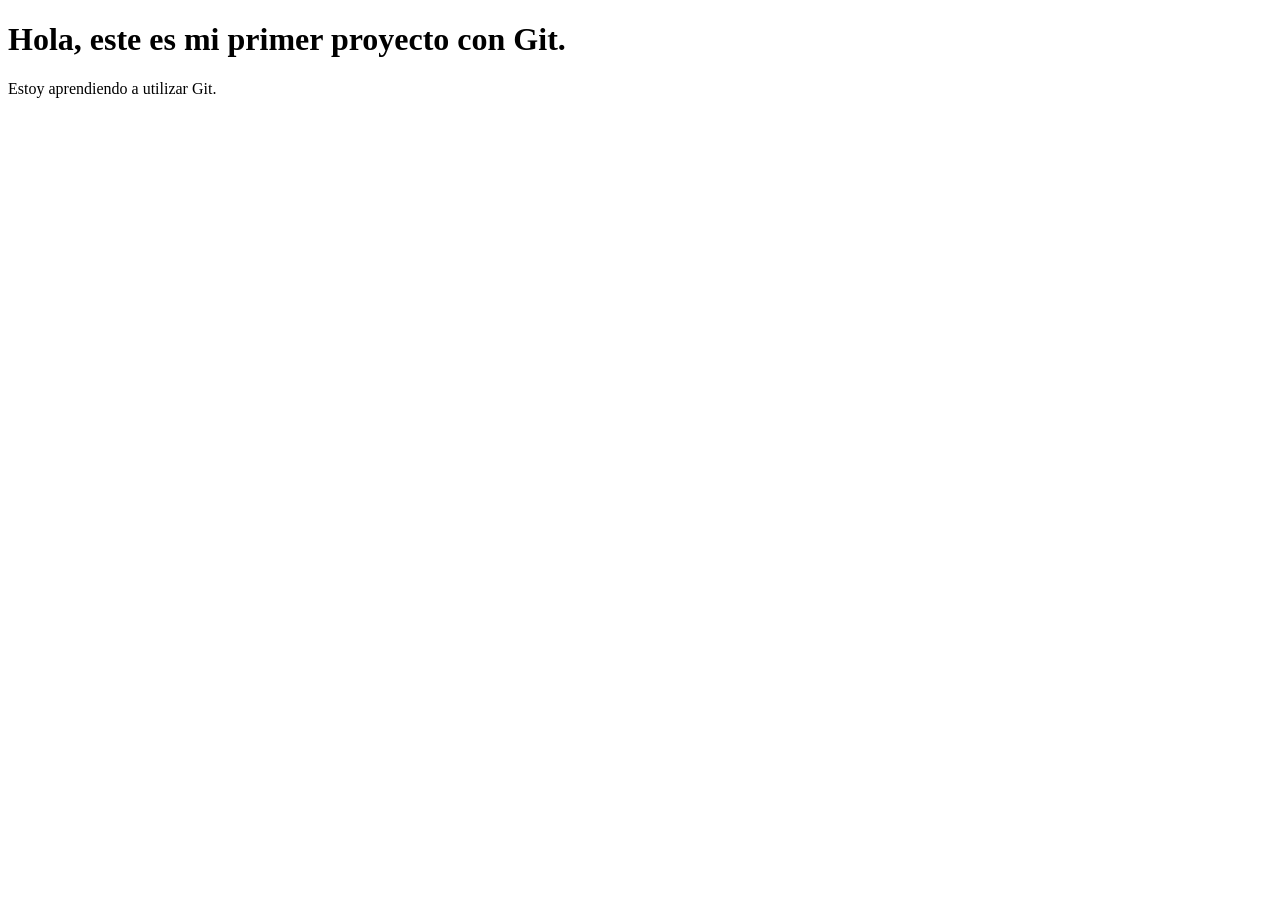
==== index.html @ d58c10f8 "Primer commit:estructura web inicial" ====
<!DOCTYPE html>
<html lang="en">
<head>
    <title>Mi primer proyecto</title>
</head>
<body>
    <h1>Hola, este es mi primer proyecto con Git.</h1>
    <p>Estoy aprendiendo a utilizar Git.</p>
    
</body>
</html>
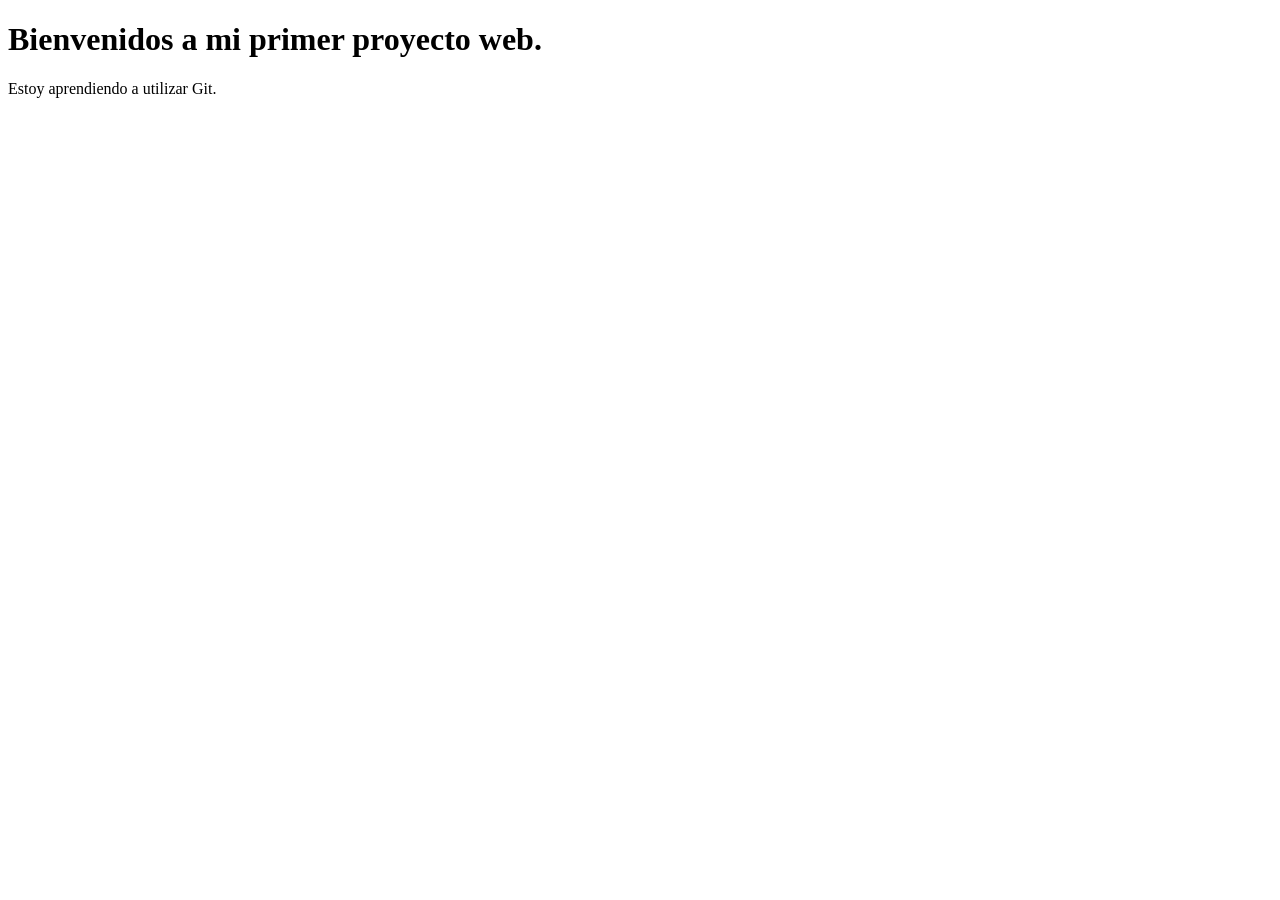
==== commit 2fc7dbd9: "Actualización del título principal" ====
--- a/index.html
+++ b/index.html
@@ -4,7 +4,7 @@
     <title>Mi primer proyecto</title>
 </head>
 <body>
-    <h1>Hola, este es mi primer proyecto con Git.</h1>
+    <h1>Bienvenidos a mi primer proyecto web.</h1>
     <p>Estoy aprendiendo a utilizar Git.</p>
     
 </body>
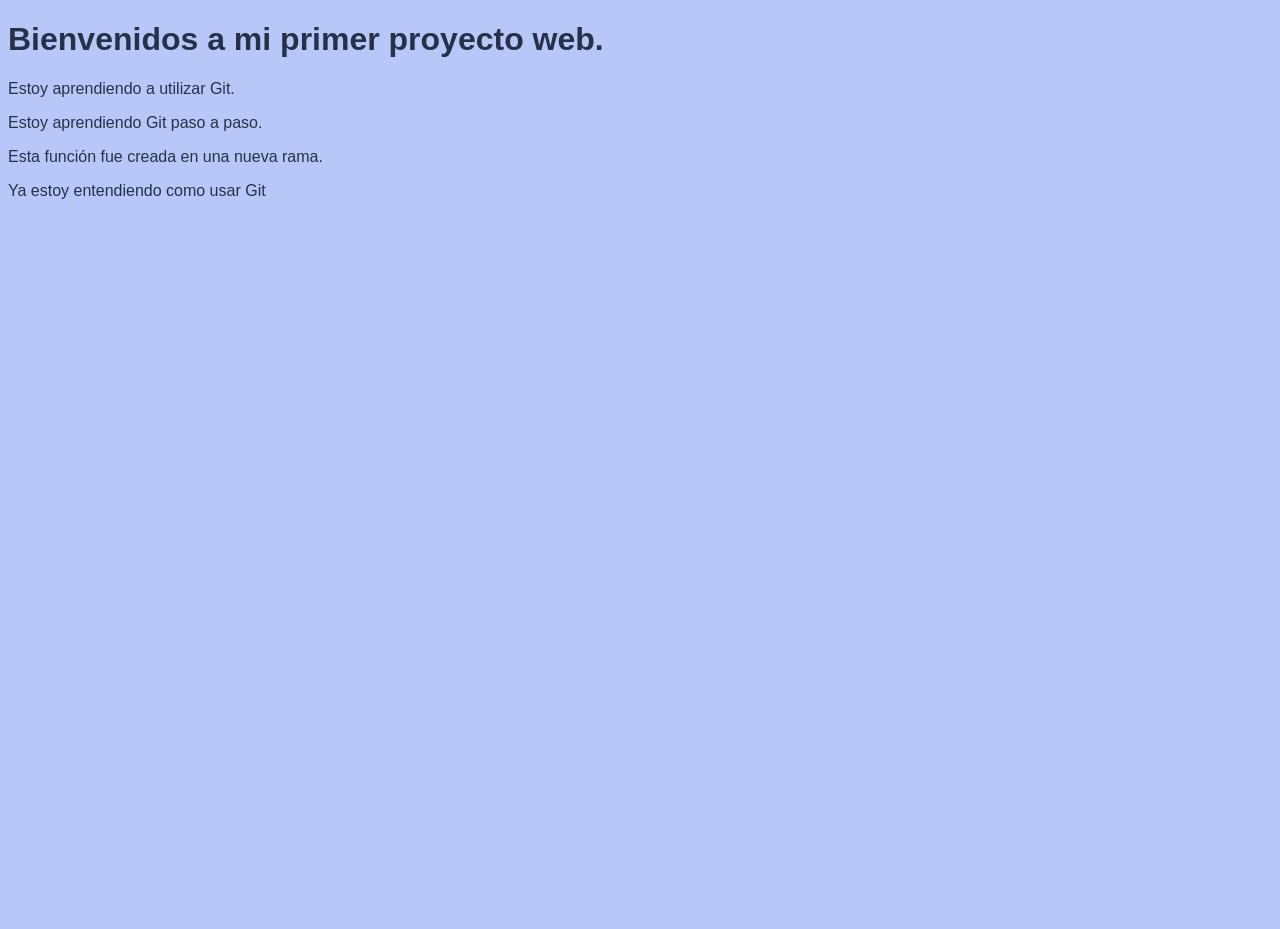
==== commit ac4dbf41: "Agrego página de servicios" ====
--- a/index.html
+++ b/index.html
@@ -2,10 +2,13 @@
 <html lang="en">
 <head>
     <title>Mi primer proyecto</title>
+    <link rel="stylesheet" href="estilos2.css">
 </head>
 <body>
     <h1>Bienvenidos a mi primer proyecto web.</h1>
     <p>Estoy aprendiendo a utilizar Git.</p>
-    
+    <p>Estoy aprendiendo Git paso a paso.</p>
+    <p>Esta función fue creada en una nueva rama.</p>
+    <p>Ya estoy entendiendo como usar Git</p>
 </body>
 </html>
--- a/estilos2.css
+++ b/estilos2.css
@@ -0,0 +1,8 @@
+body {
+    font-family:Verdana, Geneva, Tahoma, sans-serif;
+    background-color: #B9C7F8;
+    color: #253149;
+    justify-content: left;
+    align-items: left;
+    height: 100vh;
+}
